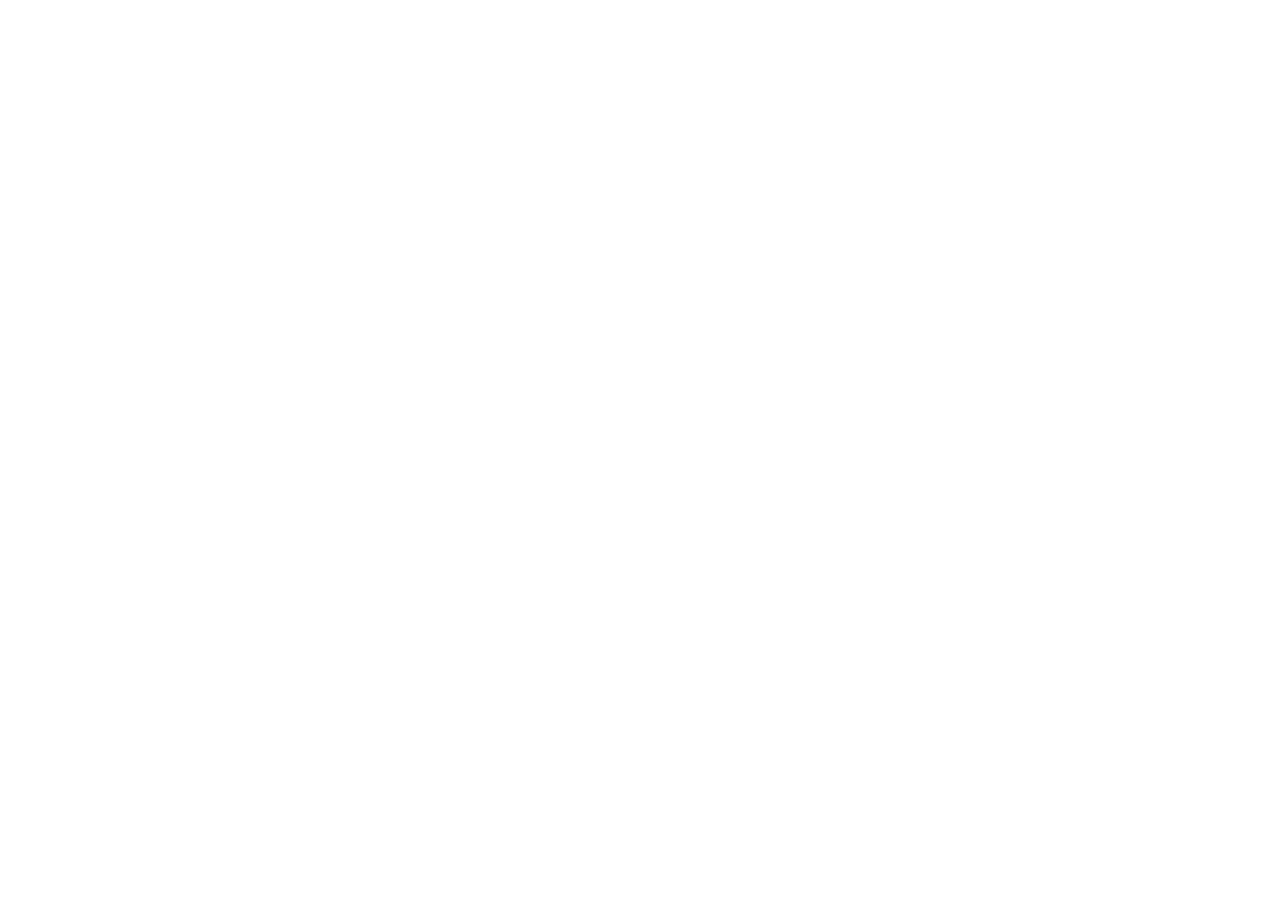
==== index.html @ 94a75dea "VR" ====
<!-- <!DOCTYPE html>
<html lang="en">
  <head>
    <script src="https://cdnjs.cloudflare.com/ajax/libs/p5.js/1.0.0/p5.js"></script>
    <script src="https://unpkg.com/p5.xr@0.3.2-rc.3/dist/p5xr.js"></script>
    <link rel="stylesheet" type="text/css" href="style.css" />
    <meta charset="utf-8" />
  </head>
  <body>
    <main></main>
    <script src="sketch.js"></script>
  </body>
</html> -->

<!DOCTYPE html>
<html>
  <head>
    <script src="https://aframe.io/releases/1.2.0/aframe.min.js"></script>
    <script src="particle-system.js"></script>
  </head>
  <body>
    <a-scene background="color: #ECECEC">
      <a-entity particle-system></a-entity>
    </a-scene>
  </body>
</html>

<!-- <!DOCTYPE html>
<html>
  <head>
    <script src="https://aframe.io/releases/1.2.0/aframe.min.js"></script>
    <script src="mandala.js"></script>
  </head>
  <body>
    <a-scene background="color: #ECECEC">
      <a-entity id="mandala"></a-entity>
      <a-camera position="0 0 5"></a-camera>
    </a-scene>
  </body>
</html> -->

<!-- <!DOCTYPE html>
<html>
  <head>
    <script src="https://aframe.io/releases/1.2.0/aframe.min.js"></script>
    <script src="particle-system.js"></script>
  </head>
  <body>
    <a-scene background="color: #ECECEC">
      <a-entity id="mandala" position="0 1.5 -4"></a-entity>
      <a-camera position="0 0 5"></a-camera>
    </a-scene>
  </body>
</html> -->
---- style.css ----
html,
body {
  margin: 0;
  padding: 0;
}
canvas {
  display: block;
}
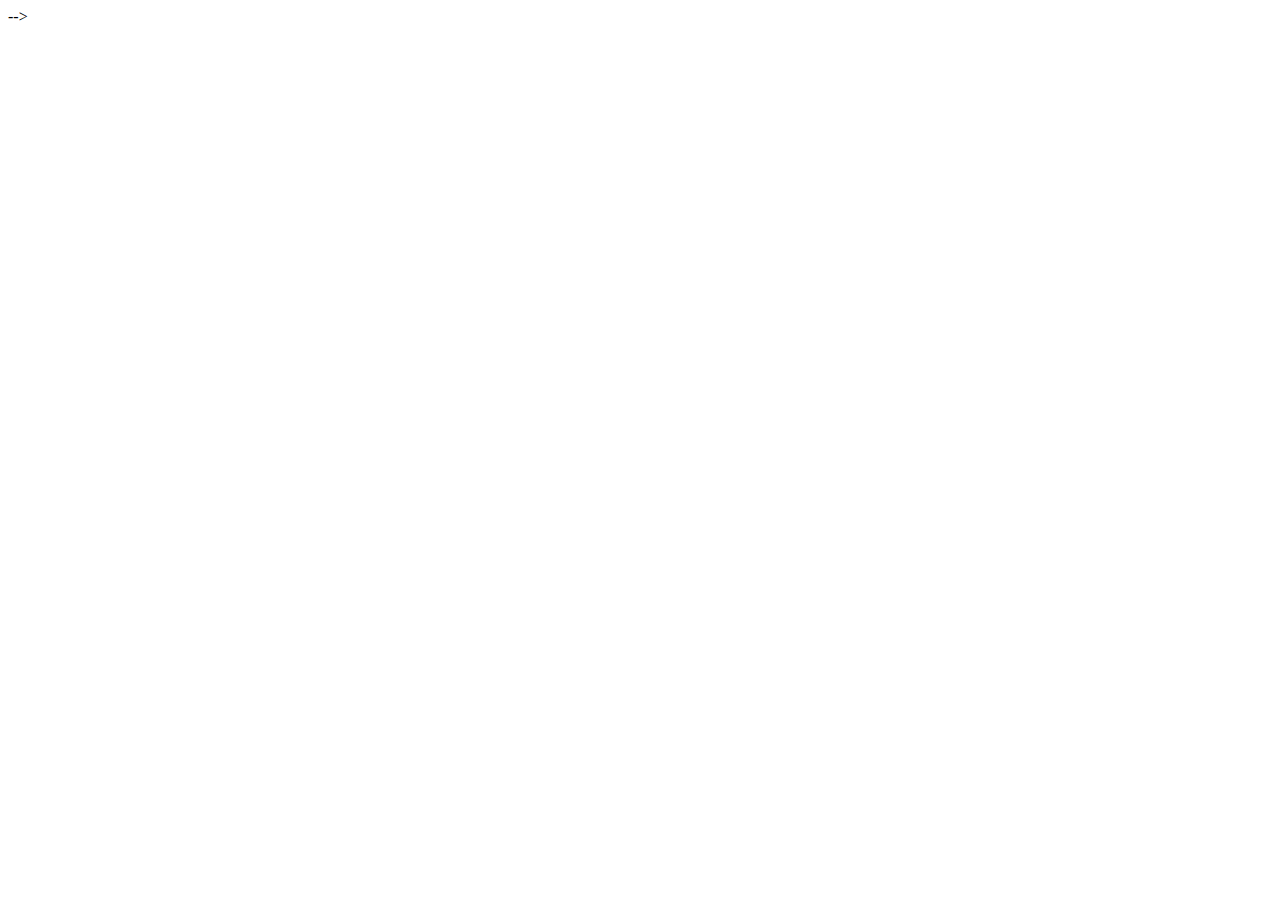
==== commit d1bbd811: "Update index.html" ====
--- a/index.html
+++ b/index.html
@@ -12,6 +12,7 @@
   </body>
 </html> -->
 
+<!-- Aframeeeee --> -->
 <!DOCTYPE html>
 <html>
   <head>
@@ -24,31 +25,4 @@
     </a-scene>
   </body>
 </html>
-
-<!-- <!DOCTYPE html>
-<html>
-  <head>
-    <script src="https://aframe.io/releases/1.2.0/aframe.min.js"></script>
-    <script src="mandala.js"></script>
-  </head>
-  <body>
-    <a-scene background="color: #ECECEC">
-      <a-entity id="mandala"></a-entity>
-      <a-camera position="0 0 5"></a-camera>
-    </a-scene>
-  </body>
-</html> -->
-
-<!-- <!DOCTYPE html>
-<html>
-  <head>
-    <script src="https://aframe.io/releases/1.2.0/aframe.min.js"></script>
-    <script src="particle-system.js"></script>
-  </head>
-  <body>
-    <a-scene background="color: #ECECEC">
-      <a-entity id="mandala" position="0 1.5 -4"></a-entity>
-      <a-camera position="0 0 5"></a-camera>
-    </a-scene>
-  </body>
-</html> -->
+<!-- Aframeeeee
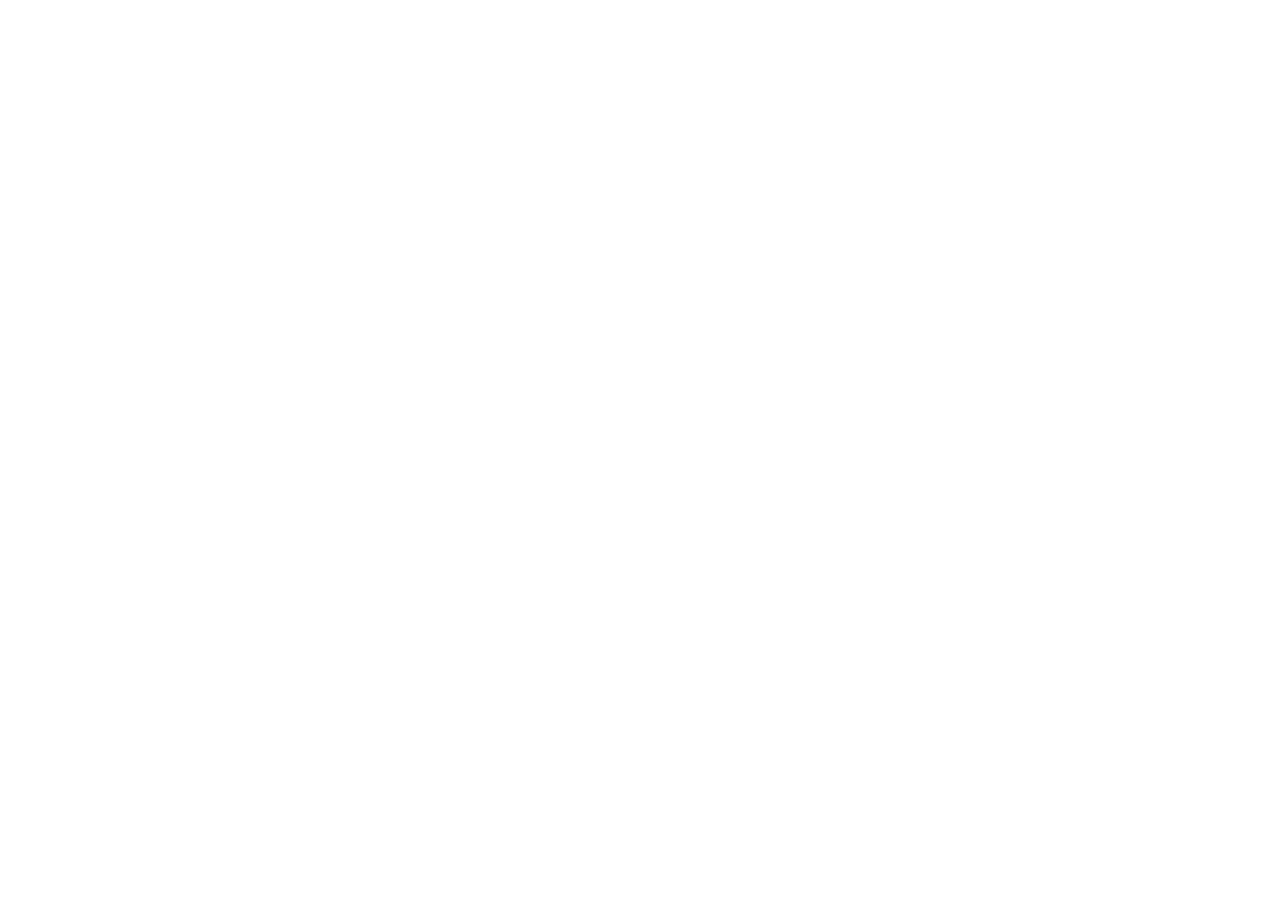
==== commit d88e951a: "changes" ====
--- a/index.html
+++ b/index.html
@@ -1,4 +1,4 @@
-<!-- <!DOCTYPE html>
+<!DOCTYPE html>
 <html lang="en">
   <head>
     <script src="https://cdnjs.cloudflare.com/ajax/libs/p5.js/1.0.0/p5.js"></script>
@@ -10,10 +10,10 @@
     <main></main>
     <script src="sketch.js"></script>
   </body>
-</html> -->
+</html>
 
-<!-- Aframeeeee --> -->
-<!DOCTYPE html>
+<!-- Aframeeeee -->
+<!-- <!DOCTYPE html>
 <html>
   <head>
     <script src="https://aframe.io/releases/1.2.0/aframe.min.js"></script>
@@ -24,5 +24,5 @@
       <a-entity particle-system></a-entity>
     </a-scene>
   </body>
-</html>
+</html> -->
 <!-- Aframeeeee
